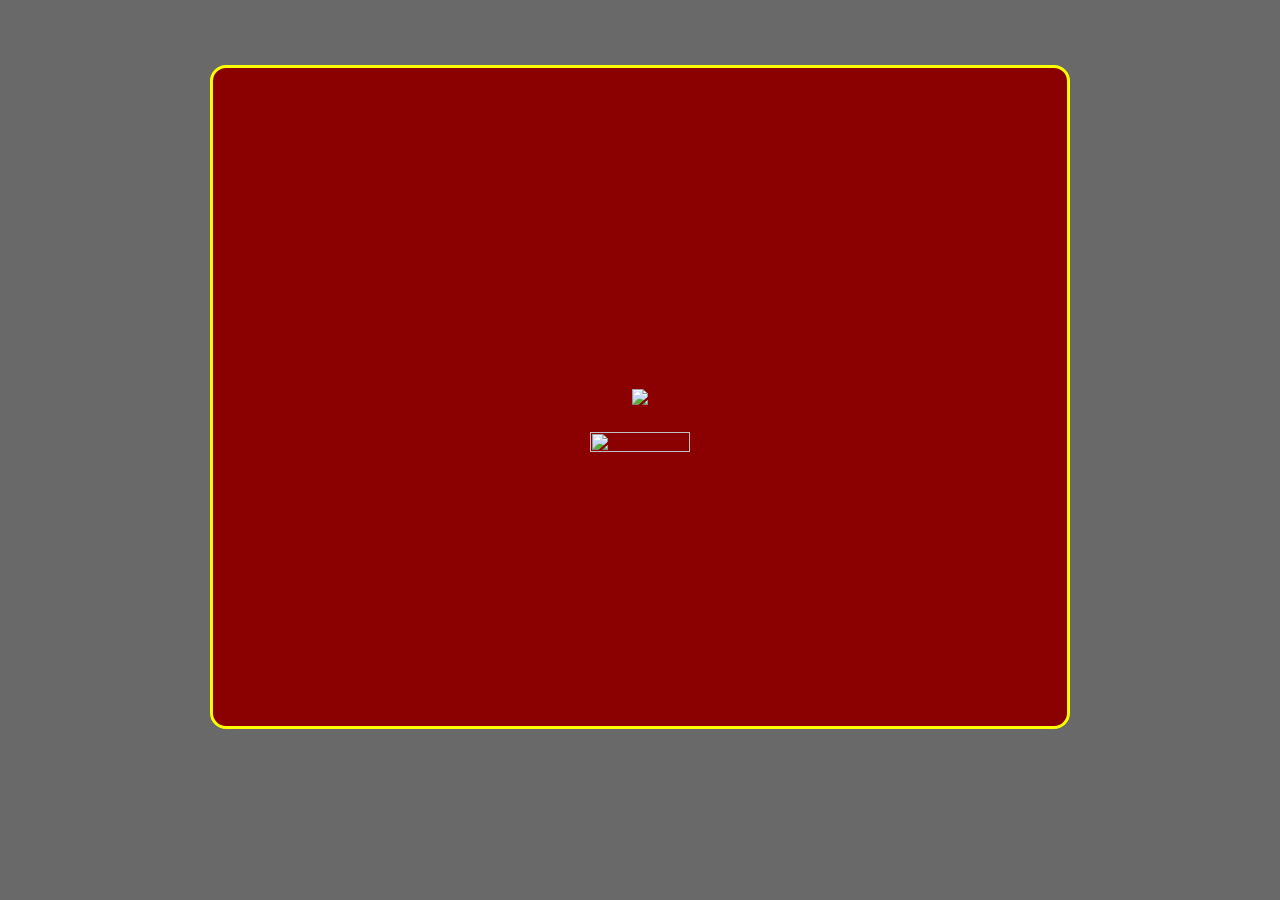
==== index.html @ ed911d0b "Add files via upload" ====
﻿<!DOCTYPE html>

<html>
<head>
    <meta charset="utf-8" />
    <title>Bowling</title>
    <meta name="viewport" content="width=device-width, initial-scale=1.0, maximum-scale=1.0, user-scalable=no" />
    <meta http-equiv="Cross-Origin-Opener-Policy" content="same-origin">
    <meta http-equiv="Cross-Origin-Embedder-Policy" content="require-corp">
    <link rel="stylesheet" href="styles.css" type="text/css">

    


</head>
<body>
    <div id="controls-container">
        <div id="IM" class="image"><img src="../my_project/assets/PlayBegin.png" ></div>

        <div id="continue" class="image">

            <a id="play-button" href="my_project.html">
                <img src="../my_project/assets/PlayButton02.png" width="100" height="30">
            </a>

        </div>
    </div>
</body>
</html>
---- styles.css ----
*:active {
    -webkit-tap-highlight-color: transparent;
}

body {
    background-color:dimgrey;
    margin: 37px;
    height: 80vh;
    display: flex;
    align-items: center;
    justify-content: center;
}
/* ��������� �� ������ */
#controls-container {
    display: flex;
    flex-direction: column;
    align-items: center;
    justify-content: center;
    border: 3px solid yellow;
    background-color:darkred;
    border-radius: 16px;
    padding: 5px;

    width: 70%;
    height: 90%;
}
/*#IM {
    position: fixed;
    top: 50%;
    left: 50%;
    right: auto;
    bottom: auto;
    margin-right: -50%;
    transform: translate(-50%, -60%);
}*/
#IM {
    position: relative;
    transform: none;
    top: auto;
    left: auto;
}
#IM {
    max-width: 95%;
    text-align: center;
}


.image img {
    max-width: 100%;
    height: auto;
    display: block;
}

.image#continue {
    position: fixed;
    top: 50%;
    left: 50%;
    right: auto;
    bottom: auto;
    margin-right: -50%;
    transform: translate(-50%, -60%);
}

/* �������� ��� ������� */
#play-button img:active {
    transform: scale(0.95);
}
@media (max-width: 600px) {
    #controls-container {
        width: 90%;
        height: auto;
        padding: 10px;
    }
}
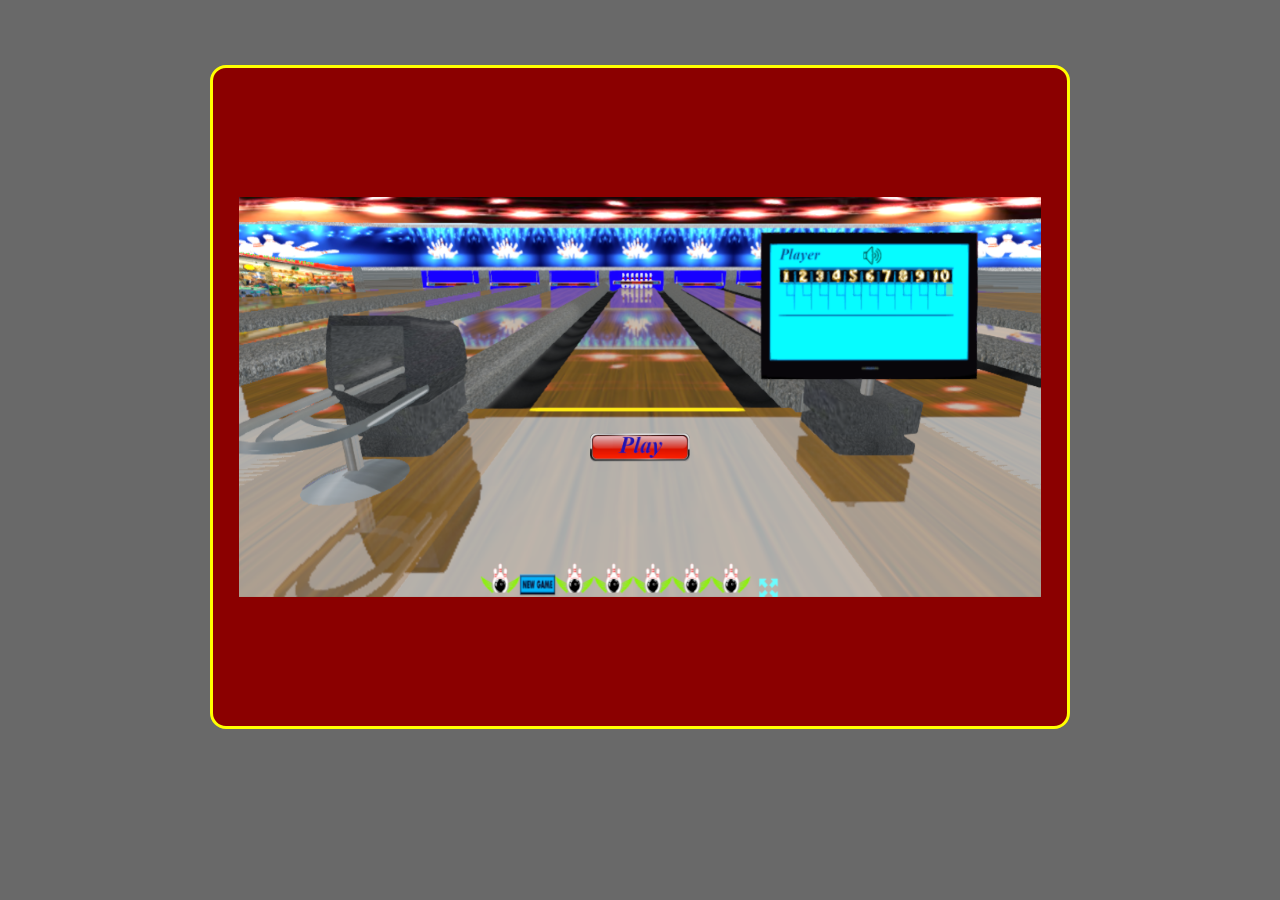
==== commit e18b448a: "Update index.html" ====
--- a/index.html
+++ b/index.html
@@ -15,15 +15,15 @@
 </head>
 <body>
     <div id="controls-container">
-        <div id="IM" class="image"><img src="../my_project/assets/PlayBegin.png" ></div>
+        <div id="IM" class="image"><img src="../assets/PlayBegin.png" ></div>
 
         <div id="continue" class="image">
 
             <a id="play-button" href="my_project.html">
-                <img src="../my_project/assets/PlayButton02.png" width="100" height="30">
+                <img src="../assets/PlayButton02.png" width="100" height="30">
             </a>
 
         </div>
     </div>
 </body>
-</html>+</html>
